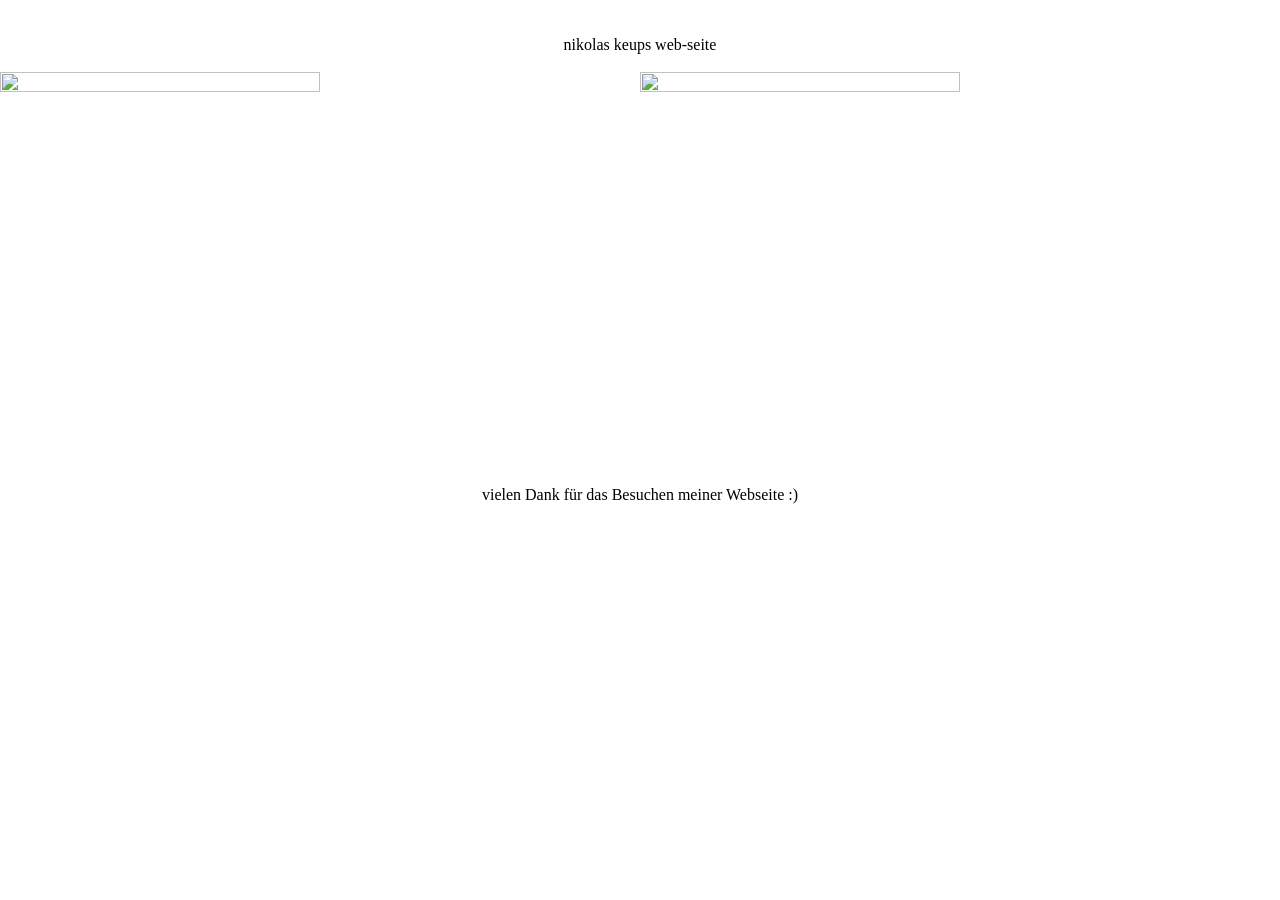
==== index.html @ d7749c10 "Add files via upload" ====
<!DOCTYPE html>
<html> 
<head>
	<meta charset="utf-8">
	<meta name="viewport" content="width=device-width, initial-scale=1">
	<meta name="generator" content="RocketCake">
	<title></title>
	<link rel="stylesheet" type="text/css" href="index_html.css?h=092ba72f">
</head>
<body>
<div class="textstyle1">
<span class="textstyle2"><br/><br/>           nikolas keups web-seite<br/><br/>        </span>  </div>
<div class="textstyle3">
<img src="rc_images/bild1.png" width="1920" height="1080" id="img_26be2b" alt="" title="" /><img src="rc_images/bild2.png" width="1920" height="1080" id="img_49364a9" alt="" title="" />  </div>
<div class="textstyle1">
<span class="textstyle4">       <br/><br/><br/></span><span class="textstyle2">vielen Dank f&#252;r das Besuchen meiner Webseite :)</span><span class="textstyle4"> </span>  </div>
</body>
</html>
---- index_html.css ----
a { color:#5D5D9E; } 
a:visited { color:#5D5D9E; } 
a:active { color:#5C615E; } 
a:hover { color:#B2B3B4; } 
body { background-color:#FFFFFF; padding:0;  margin: 0; }
.textstyle1 { text-align:center; }
.textstyle2 { font-size:12pt; font-family:'Segoe Print', 'Bradley Hand', Chilanka, TSCu_Comic, casual, cursive; color:#000000;  }
.textstyle3 { text-align:left; }
#img_26be2b { vertical-align: bottom; position:relative; display: inline-block; width:50%; background:none; height:auto;  }
#img_49364a9 { vertical-align: bottom; position:relative; display: inline-block; width:50%; background:none; height:auto;  }
.textstyle4 { font-size:12pt; font-family:Arial, Helvetica, sans-serif; color:#000000;  }
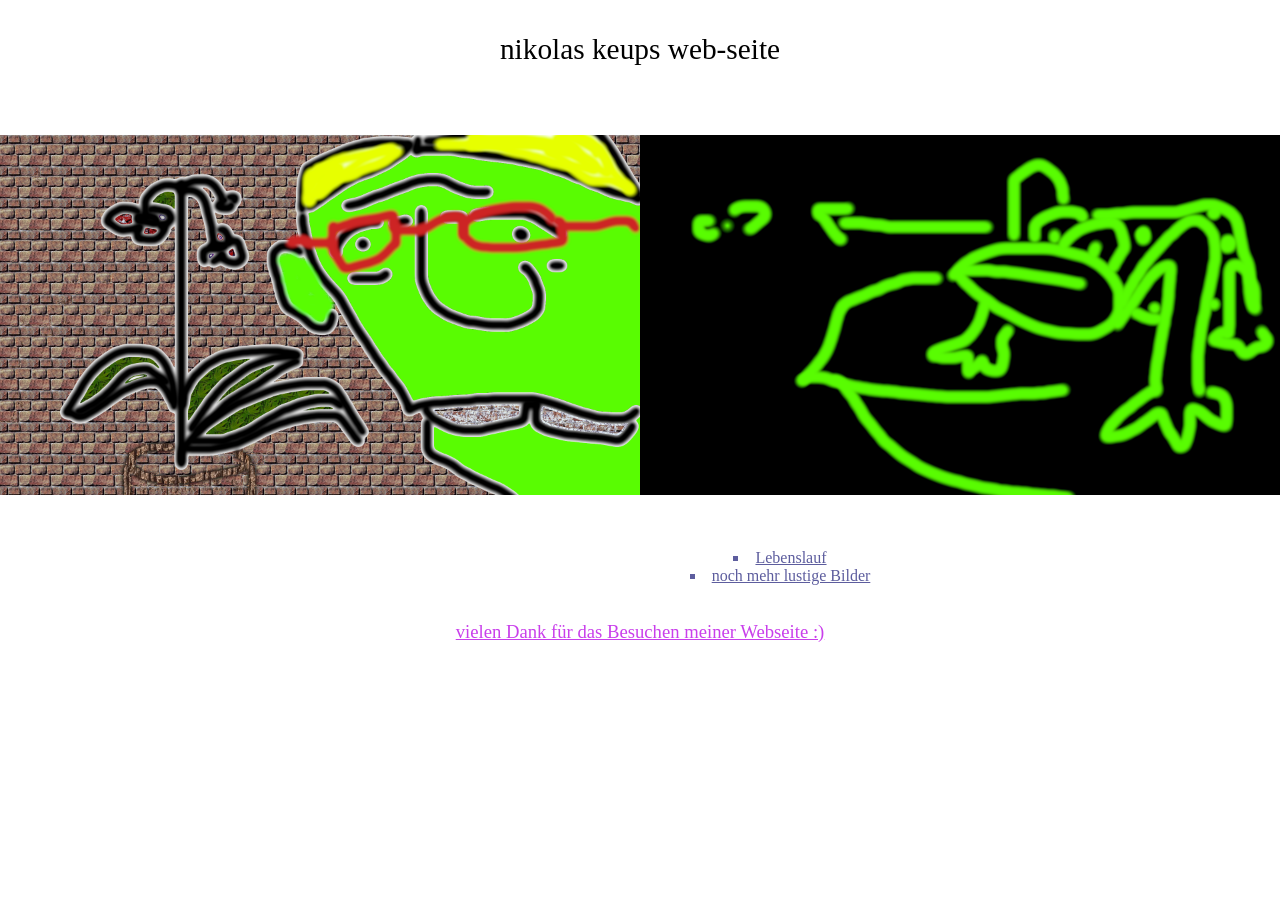
==== commit 591f8b0f: "Add files via upload" ====
--- a/index.html
+++ b/index.html
@@ -5,14 +5,30 @@
 	<meta name="viewport" content="width=device-width, initial-scale=1">
 	<meta name="generator" content="RocketCake">
 	<title></title>
-	<link rel="stylesheet" type="text/css" href="index_html.css?h=092ba72f">
+	<link rel="stylesheet" type="text/css" href="index_html.css?h=64600656">
 </head>
 <body>
 <div class="textstyle1">
-<span class="textstyle2"><br/><br/>           nikolas keups web-seite<br/><br/>        </span>  </div>
-<div class="textstyle3">
+<span class="textstyle2"><br/>  nikolas keups web-seite<br/><br/></span><span class="textstyle3"><br/> <br/>        </span>  </div>
+<div class="textstyle4">
 <img src="rc_images/bild1.png" width="1920" height="1080" id="img_26be2b" alt="" title="" /><img src="rc_images/bild2.png" width="1920" height="1080" id="img_49364a9" alt="" title="" />  </div>
 <div class="textstyle1">
-<span class="textstyle4">       <br/><br/><br/></span><span class="textstyle2">vielen Dank f&#252;r das Besuchen meiner Webseite :)</span><span class="textstyle4"> </span>  </div>
+<span class="textstyle3">       <br/><br/><br/></span>  <ul id="ul_1abba20d" class="ulstyle1">
+    <ul id="ul_1abba20d" class="ulstyle1">
+      <ul id="ul_1abba20d" class="ulstyle1">
+        <ul id="ul_1abba20d" class="ulstyle1">
+          <ul id="ul_1abba20d" class="ulstyle1">
+            <ul id="ul_1abba20d" class="ulstyle1">
+              <ul id="ul_1abba20d" class="ulstyle1">
+                <li><span class="textstyle3"><a href="unbenannteseite.html">Lebenslauf</a></span><span class="textstyle3"><br/></span>                  </li>
+                <li><span class="textstyle3"><a href="unbenannteseite2.html">noch mehr lustige Bilder</a></span><span class="textstyle3"></span>                  </li>
+                </ul>
+              </ul>
+            </ul>
+          </ul>
+        </ul>
+      </ul>
+    </ul>
+<span class="textstyle3"> <br/><br/></span><span class="textstyle5">vielen Dank f&#252;r das Besuchen meiner Webseite :)</span><span class="textstyle6"> </span>  </div>
 </body>
 </html>
--- a/index_html.css
+++ b/index_html.css
@@ -4,8 +4,11 @@
 a:hover { color:#B2B3B4; } 
 body { background-color:#FFFFFF; padding:0;  margin: 0; }
 .textstyle1 { text-align:center; }
-.textstyle2 { font-size:12pt; font-family:'Segoe Print', 'Bradley Hand', Chilanka, TSCu_Comic, casual, cursive; color:#000000;  }
-.textstyle3 { text-align:left; }
+.textstyle2 { font-size:22pt; font-family:'Segoe Print', 'Bradley Hand', Chilanka, TSCu_Comic, casual, cursive; color:#000000;  }
+.textstyle3 { font-size:12pt; font-family:'Segoe Print', 'Bradley Hand', Chilanka, TSCu_Comic, casual, cursive; color:#000000;  }
+.textstyle4 { text-align:left; }
 #img_26be2b { vertical-align: bottom; position:relative; display: inline-block; width:50%; background:none; height:auto;  }
 #img_49364a9 { vertical-align: bottom; position:relative; display: inline-block; width:50%; background:none; height:auto;  }
-.textstyle4 { font-size:12pt; font-family:Arial, Helvetica, sans-serif; color:#000000;  }
+.ulstyle1 { margin:0; font-size: 12pt; color:#5D5D9E; list-style-position: inside;  }
+.textstyle5 { font-size:14pt; font-family:'Segoe Print', 'Bradley Hand', Chilanka, TSCu_Comic, casual, cursive; color:#C93FEB; text-decoration:underline;  }
+.textstyle6 { font-size:14pt; font-family:'Segoe Print', 'Bradley Hand', Chilanka, TSCu_Comic, casual, cursive; color:#000000;  }
